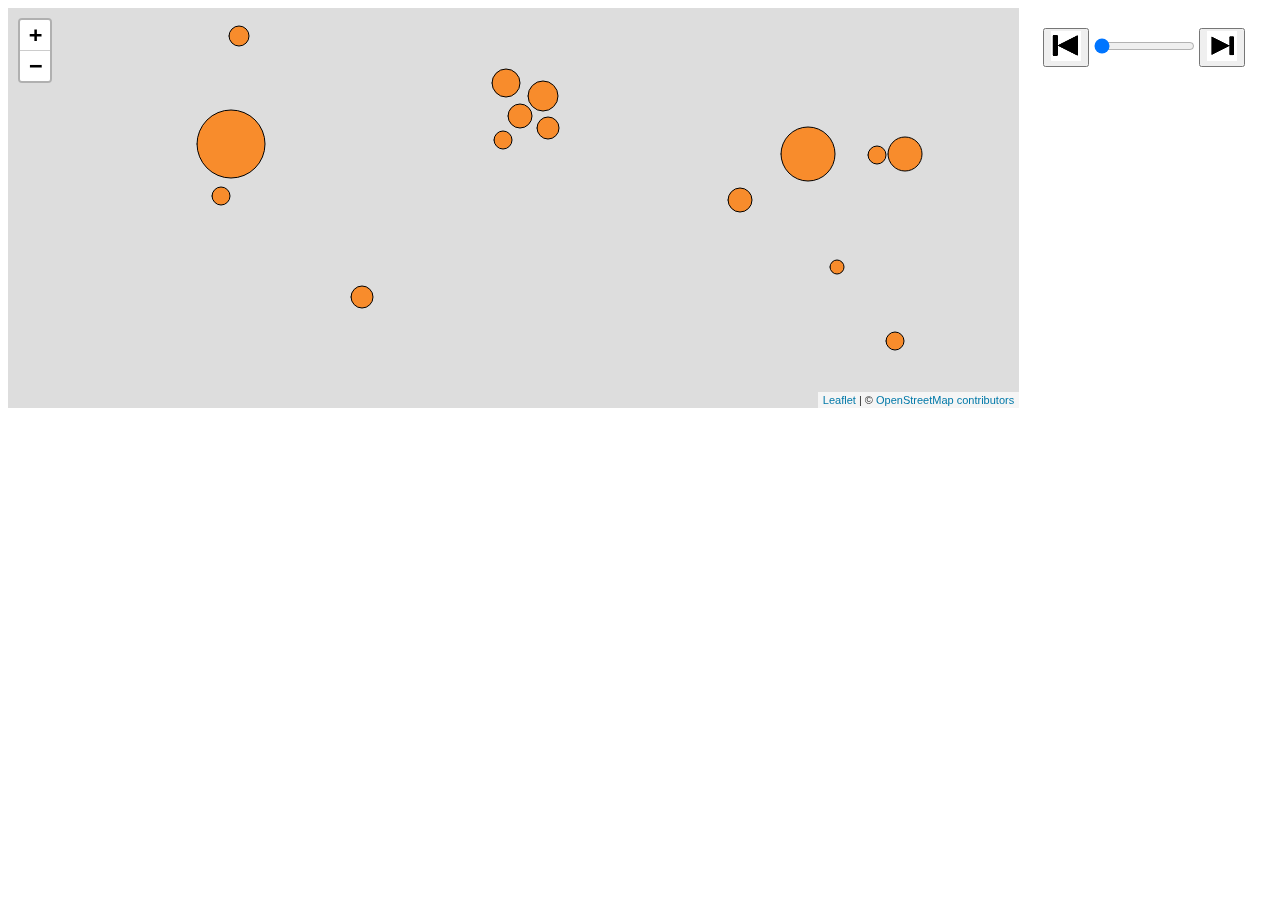
==== Lab1/index.html @ 2717a14f "Module 5A assignment completed" ====
<!DOCTYPE html>
<html lang="en">
	<head>
		<meta charset="utf-8">
		<meta name="viewport" content="width=device-width">
		<title>GEOG575_Lab1</title>

		<!--put your external stylesheet links here-->
		<link rel="stylesheet" href="lib/leaflet/leaflet.css">
		<link rel="stylesheet" href="css/style.css">
		<!--[if IE<9]>
			<link rel="stylesheet" href="css/style.ie.css">
		<![endif]-->
	</head>
	
	
	<body>

		<div id="map"></div>
		<div id="panel"></div>
		
		<script type="text/javascript" src="lib/jquery-3.3.1.js"></script>
		<script type="text/javascript" src="lib/leaflet/leaflet-src.js"></script>
		<script type="text/javascript" src="js/main.js"></script>
		<!-- <script type="text/javascript" src="js/tutorials.js"></script> -->
	
	
	</body>
</html>
---- Lab1/lib/leaflet/leaflet.css ----
/* required styles */

#mapid{height:400px;}

.leaflet-pane,
.leaflet-tile,
.leaflet-marker-icon,
.leaflet-marker-shadow,
.leaflet-tile-container,
.leaflet-pane > svg,
.leaflet-pane > canvas,
.leaflet-zoom-box,
.leaflet-image-layer,
.leaflet-layer {
	position: absolute;
	left: 0;
	top: 0;
	}
.leaflet-container {
	overflow: hidden;
	}
.leaflet-tile,
.leaflet-marker-icon,
.leaflet-marker-shadow {
	-webkit-user-select: none;
	   -moz-user-select: none;
	        user-select: none;
	  -webkit-user-drag: none;
	}
/* Safari renders non-retina tile on retina better with this, but Chrome is worse */
.leaflet-safari .leaflet-tile {
	image-rendering: -webkit-optimize-contrast;
	}
/* hack that prevents hw layers "stretching" when loading new tiles */
.leaflet-safari .leaflet-tile-container {
	width: 1600px;
	height: 1600px;
	-webkit-transform-origin: 0 0;
	}
.leaflet-marker-icon,
.leaflet-marker-shadow {
	display: block;
	}
/* .leaflet-container svg: reset svg max-width decleration shipped in Joomla! (joomla.org) 3.x */
/* .leaflet-container img: map is broken in FF if you have max-width: 100% on tiles */
.leaflet-container .leaflet-overlay-pane svg,
.leaflet-container .leaflet-marker-pane img,
.leaflet-container .leaflet-shadow-pane img,
.leaflet-container .leaflet-tile-pane img,
.leaflet-container img.leaflet-image-layer,
.leaflet-container .leaflet-tile {
	max-width: none !important;
	max-height: none !important;
	}

.leaflet-container.leaflet-touch-zoom {
	-ms-touch-action: pan-x pan-y;
	touch-action: pan-x pan-y;
	}
.leaflet-container.leaflet-touch-drag {
	-ms-touch-action: pinch-zoom;
	/* Fallback for FF which doesn't support pinch-zoom */
	touch-action: none;
	touch-action: pinch-zoom;
}
.leaflet-container.leaflet-touch-drag.leaflet-touch-zoom {
	-ms-touch-action: none;
	touch-action: none;
}
.leaflet-container {
	-webkit-tap-highlight-color: transparent;
}
.leaflet-container a {
	-webkit-tap-highlight-color: rgba(51, 181, 229, 0.4);
}
.leaflet-tile {
	filter: inherit;
	visibility: hidden;
	}
.leaflet-tile-loaded {
	visibility: inherit;
	}
.leaflet-zoom-box {
	width: 0;
	height: 0;
	-moz-box-sizing: border-box;
	     box-sizing: border-box;
	z-index: 800;
	}
/* workaround for https://bugzilla.mozilla.org/show_bug.cgi?id=888319 */
.leaflet-overlay-pane svg {
	-moz-user-select: none;
	}

.leaflet-pane         { z-index: 400; }

.leaflet-tile-pane    { z-index: 200; }
.leaflet-overlay-pane { z-index: 400; }
.leaflet-shadow-pane  { z-index: 500; }
.leaflet-marker-pane  { z-index: 600; }
.leaflet-tooltip-pane   { z-index: 650; }
.leaflet-popup-pane   { z-index: 700; }

.leaflet-map-pane canvas { z-index: 100; }
.leaflet-map-pane svg    { z-index: 200; }

.leaflet-vml-shape {
	width: 1px;
	height: 1px;
	}
.lvml {
	behavior: url(#default#VML);
	display: inline-block;
	position: absolute;
	}


/* control positioning */

.leaflet-control {
	position: relative;
	z-index: 800;
	pointer-events: visiblePainted; /* IE 9-10 doesn't have auto */
	pointer-events: auto;
	}
.leaflet-top,
.leaflet-bottom {
	position: absolute;
	z-index: 1000;
	pointer-events: none;
	}
.leaflet-top {
	top: 0;
	}
.leaflet-right {
	right: 0;
	}
.leaflet-bottom {
	bottom: 0;
	}
.leaflet-left {
	left: 0;
	}
.leaflet-control {
	float: left;
	clear: both;
	}
.leaflet-right .leaflet-control {
	float: right;
	}
.leaflet-top .leaflet-control {
	margin-top: 10px;
	}
.leaflet-bottom .leaflet-control {
	margin-bottom: 10px;
	}
.leaflet-left .leaflet-control {
	margin-left: 10px;
	}
.leaflet-right .leaflet-control {
	margin-right: 10px;
	}


/* zoom and fade animations */

.leaflet-fade-anim .leaflet-tile {
	will-change: opacity;
	}
.leaflet-fade-anim .leaflet-popup {
	opacity: 0;
	-webkit-transition: opacity 0.2s linear;
	   -moz-transition: opacity 0.2s linear;
	        transition: opacity 0.2s linear;
	}
.leaflet-fade-anim .leaflet-map-pane .leaflet-popup {
	opacity: 1;
	}
.leaflet-zoom-animated {
	-webkit-transform-origin: 0 0;
	    -ms-transform-origin: 0 0;
	        transform-origin: 0 0;
	}
.leaflet-zoom-anim .leaflet-zoom-animated {
	will-change: transform;
	}
.leaflet-zoom-anim .leaflet-zoom-animated {
	-webkit-transition: -webkit-transform 0.25s cubic-bezier(0,0,0.25,1);
	   -moz-transition:    -moz-transform 0.25s cubic-bezier(0,0,0.25,1);
	        transition:         transform 0.25s cubic-bezier(0,0,0.25,1);
	}
.leaflet-zoom-anim .leaflet-tile,
.leaflet-pan-anim .leaflet-tile {
	-webkit-transition: none;
	   -moz-transition: none;
	        transition: none;
	}

.leaflet-zoom-anim .leaflet-zoom-hide {
	visibility: hidden;
	}


/* cursors */

.leaflet-interactive {
	cursor: pointer;
	}
.leaflet-grab {
	cursor: -webkit-grab;
	cursor:    -moz-grab;
	cursor:         grab;
	}
.leaflet-crosshair,
.leaflet-crosshair .leaflet-interactive {
	cursor: crosshair;
	}
.leaflet-popup-pane,
.leaflet-control {
	cursor: auto;
	}
.leaflet-dragging .leaflet-grab,
.leaflet-dragging .leaflet-grab .leaflet-interactive,
.leaflet-dragging .leaflet-marker-draggable {
	cursor: move;
	cursor: -webkit-grabbing;
	cursor:    -moz-grabbing;
	cursor:         grabbing;
	}

/* marker & overlays interactivity */
.leaflet-marker-icon,
.leaflet-marker-shadow,
.leaflet-image-layer,
.leaflet-pane > svg path,
.leaflet-tile-container {
	pointer-events: none;
	}

.leaflet-marker-icon.leaflet-interactive,
.leaflet-image-layer.leaflet-interactive,
.leaflet-pane > svg path.leaflet-interactive {
	pointer-events: visiblePainted; /* IE 9-10 doesn't have auto */
	pointer-events: auto;
	}

/* visual tweaks */

.leaflet-container {
	background: #ddd;
	outline: 0;
	}
.leaflet-container a {
	color: #0078A8;
	}
.leaflet-container a.leaflet-active {
	outline: 2px solid orange;
	}
.leaflet-zoom-box {
	border: 2px dotted #38f;
	background: rgba(255,255,255,0.5);
	}


/* general typography */
.leaflet-container {
	font: 12px/1.5 "Helvetica Neue", Arial, Helvetica, sans-serif;
	}


/* general toolbar styles */

.leaflet-bar {
	box-shadow: 0 1px 5px rgba(0,0,0,0.65);
	border-radius: 4px;
	}
.leaflet-bar a,
.leaflet-bar a:hover {
	background-color: #fff;
	border-bottom: 1px solid #ccc;
	width: 26px;
	height: 26px;
	line-height: 26px;
	display: block;
	text-align: center;
	text-decoration: none;
	color: black;
	}
.leaflet-bar a,
.leaflet-control-layers-toggle {
	background-position: 50% 50%;
	background-repeat: no-repeat;
	display: block;
	}
.leaflet-bar a:hover {
	background-color: #f4f4f4;
	}
.leaflet-bar a:first-child {
	border-top-left-radius: 4px;
	border-top-right-radius: 4px;
	}
.leaflet-bar a:last-child {
	border-bottom-left-radius: 4px;
	border-bottom-right-radius: 4px;
	border-bottom: none;
	}
.leaflet-bar a.leaflet-disabled {
	cursor: default;
	background-color: #f4f4f4;
	color: #bbb;
	}

.leaflet-touch .leaflet-bar a {
	width: 30px;
	height: 30px;
	line-height: 30px;
	}
.leaflet-touch .leaflet-bar a:first-child {
	border-top-left-radius: 2px;
	border-top-right-radius: 2px;
	}
.leaflet-touch .leaflet-bar a:last-child {
	border-bottom-left-radius: 2px;
	border-bottom-right-radius: 2px;
	}

/* zoom control */

.leaflet-control-zoom-in,
.leaflet-control-zoom-out {
	font: bold 18px 'Lucida Console', Monaco, monospace;
	text-indent: 1px;
	}

.leaflet-touch .leaflet-control-zoom-in, .leaflet-touch .leaflet-control-zoom-out  {
	font-size: 22px;
	}


/* layers control */

.leaflet-control-layers {
	box-shadow: 0 1px 5px rgba(0,0,0,0.4);
	background: #fff;
	border-radius: 5px;
	}
.leaflet-control-layers-toggle {
	background-image: url(images/layers.png);
	width: 36px;
	height: 36px;
	}
.leaflet-retina .leaflet-control-layers-toggle {
	background-image: url(images/layers-2x.png);
	background-size: 26px 26px;
	}
.leaflet-touch .leaflet-control-layers-toggle {
	width: 44px;
	height: 44px;
	}
.leaflet-control-layers .leaflet-control-layers-list,
.leaflet-control-layers-expanded .leaflet-control-layers-toggle {
	display: none;
	}
.leaflet-control-layers-expanded .leaflet-control-layers-list {
	display: block;
	position: relative;
	}
.leaflet-control-layers-expanded {
	padding: 6px 10px 6px 6px;
	color: #333;
	background: #fff;
	}
.leaflet-control-layers-scrollbar {
	overflow-y: scroll;
	overflow-x: hidden;
	padding-right: 5px;
	}
.leaflet-control-layers-selector {
	margin-top: 2px;
	position: relative;
	top: 1px;
	}
.leaflet-control-layers label {
	display: block;
	}
.leaflet-control-layers-separator {
	height: 0;
	border-top: 1px solid #ddd;
	margin: 5px -10px 5px -6px;
	}

/* Default icon URLs */
.leaflet-default-icon-path {
	background-image: url(images/marker-icon.png);
	}


/* attribution and scale controls */

.leaflet-container .leaflet-control-attribution {
	background: #fff;
	background: rgba(255, 255, 255, 0.7);
	margin: 0;
	}
.leaflet-control-attribution,
.leaflet-control-scale-line {
	padding: 0 5px;
	color: #333;
	}
.leaflet-control-attribution a {
	text-decoration: none;
	}
.leaflet-control-attribution a:hover {
	text-decoration: underline;
	}
.leaflet-container .leaflet-control-attribution,
.leaflet-container .leaflet-control-scale {
	font-size: 11px;
	}
.leaflet-left .leaflet-control-scale {
	margin-left: 5px;
	}
.leaflet-bottom .leaflet-control-scale {
	margin-bottom: 5px;
	}
.leaflet-control-scale-line {
	border: 2px solid #777;
	border-top: none;
	line-height: 1.1;
	padding: 2px 5px 1px;
	font-size: 11px;
	white-space: nowrap;
	overflow: hidden;
	-moz-box-sizing: border-box;
	     box-sizing: border-box;

	background: #fff;
	background: rgba(255, 255, 255, 0.5);
	}
.leaflet-control-scale-line:not(:first-child) {
	border-top: 2px solid #777;
	border-bottom: none;
	margin-top: -2px;
	}
.leaflet-control-scale-line:not(:first-child):not(:last-child) {
	border-bottom: 2px solid #777;
	}

.leaflet-touch .leaflet-control-attribution,
.leaflet-touch .leaflet-control-layers,
.leaflet-touch .leaflet-bar {
	box-shadow: none;
	}
.leaflet-touch .leaflet-control-layers,
.leaflet-touch .leaflet-bar {
	border: 2px solid rgba(0,0,0,0.2);
	background-clip: padding-box;
	}


/* popup */

.leaflet-popup {
	position: absolute;
	text-align: center;
	margin-bottom: 20px;
	}
.leaflet-popup-content-wrapper {
	padding: 1px;
	text-align: left;
	border-radius: 12px;
	}
.leaflet-popup-content {
	margin: 13px 19px;
	line-height: 1.4;
	}
.leaflet-popup-content p {
	margin: 18px 0;
	}
.leaflet-popup-tip-container {
	width: 40px;
	height: 20px;
	position: absolute;
	left: 50%;
	margin-left: -20px;
	overflow: hidden;
	pointer-events: none;
	}
.leaflet-popup-tip {
	width: 17px;
	height: 17px;
	padding: 1px;

	margin: -10px auto 0;

	-webkit-transform: rotate(45deg);
	   -moz-transform: rotate(45deg);
	    -ms-transform: rotate(45deg);
	        transform: rotate(45deg);
	}
.leaflet-popup-content-wrapper,
.leaflet-popup-tip {
	background: white;
	color: #333;
	box-shadow: 0 3px 14px rgba(0,0,0,0.4);
	}
.leaflet-container a.leaflet-popup-close-button {
	position: absolute;
	top: 0;
	right: 0;
	padding: 4px 4px 0 0;
	border: none;
	text-align: center;
	width: 18px;
	height: 14px;
	font: 16px/14px Tahoma, Verdana, sans-serif;
	color: #c3c3c3;
	text-decoration: none;
	font-weight: bold;
	background: transparent;
	}
.leaflet-container a.leaflet-popup-close-button:hover {
	color: #999;
	}
.leaflet-popup-scrolled {
	overflow: auto;
	border-bottom: 1px solid #ddd;
	border-top: 1px solid #ddd;
	}

.leaflet-oldie .leaflet-popup-content-wrapper {
	zoom: 1;
	}
.leaflet-oldie .leaflet-popup-tip {
	width: 24px;
	margin: 0 auto;

	-ms-filter: "progid:DXImageTransform.Microsoft.Matrix(M11=0.70710678, M12=0.70710678, M21=-0.70710678, M22=0.70710678)";
	filter: progid:DXImageTransform.Microsoft.Matrix(M11=0.70710678, M12=0.70710678, M21=-0.70710678, M22=0.70710678);
	}
.leaflet-oldie .leaflet-popup-tip-container {
	margin-top: -1px;
	}

.leaflet-oldie .leaflet-control-zoom,
.leaflet-oldie .leaflet-control-layers,
.leaflet-oldie .leaflet-popup-content-wrapper,
.leaflet-oldie .leaflet-popup-tip {
	border: 1px solid #999;
	}


/* div icon */

.leaflet-div-icon {
	background: #fff;
	border: 1px solid #666;
	}


/* Tooltip */
/* Base styles for the element that has a tooltip */
.leaflet-tooltip {
	position: absolute;
	padding: 6px;
	background-color: #fff;
	border: 1px solid #fff;
	border-radius: 3px;
	color: #222;
	white-space: nowrap;
	-webkit-user-select: none;
	-moz-user-select: none;
	-ms-user-select: none;
	user-select: none;
	pointer-events: none;
	box-shadow: 0 1px 3px rgba(0,0,0,0.4);
	}
.leaflet-tooltip.leaflet-clickable {
	cursor: pointer;
	pointer-events: auto;
	}
.leaflet-tooltip-top:before,
.leaflet-tooltip-bottom:before,
.leaflet-tooltip-left:before,
.leaflet-tooltip-right:before {
	position: absolute;
	pointer-events: none;
	border: 6px solid transparent;
	background: transparent;
	content: "";
	}

/* Directions */

.leaflet-tooltip-bottom {
	margin-top: 6px;
}
.leaflet-tooltip-top {
	margin-top: -6px;
}
.leaflet-tooltip-bottom:before,
.leaflet-tooltip-top:before {
	left: 50%;
	margin-left: -6px;
	}
.leaflet-tooltip-top:before {
	bottom: 0;
	margin-bottom: -12px;
	border-top-color: #fff;
	}
.leaflet-tooltip-bottom:before {
	top: 0;
	margin-top: -12px;
	margin-left: -6px;
	border-bottom-color: #fff;
	}
.leaflet-tooltip-left {
	margin-left: -6px;
}
.leaflet-tooltip-right {
	margin-left: 6px;
}
.leaflet-tooltip-left:before,
.leaflet-tooltip-right:before {
	top: 50%;
	margin-top: -6px;
	}
.leaflet-tooltip-left:before {
	right: 0;
	margin-right: -12px;
	border-left-color: #fff;
	}
.leaflet-tooltip-right:before {
	left: 0;
	margin-left: -12px;
	border-right-color: #fff;
	}
---- Lab1/css/style.css ----
/* Stylesheet by Yunlei Liang, 2019 */
.leaflet-popup-content p {
    margin: 0.2em 0;
}

#map {
    height: 400px;
    width: 80%;
    display: inline-block;
}

#panel {
    width: 16%;
    padding: 20px;
    display: inline-block;
    vertical-align: top;
    text-align: center;
    line-height: 42px;
}

.range-slider {
    width: 50%;
}

#forward {
    float: right;
}

#reverse {
    float: left;
}
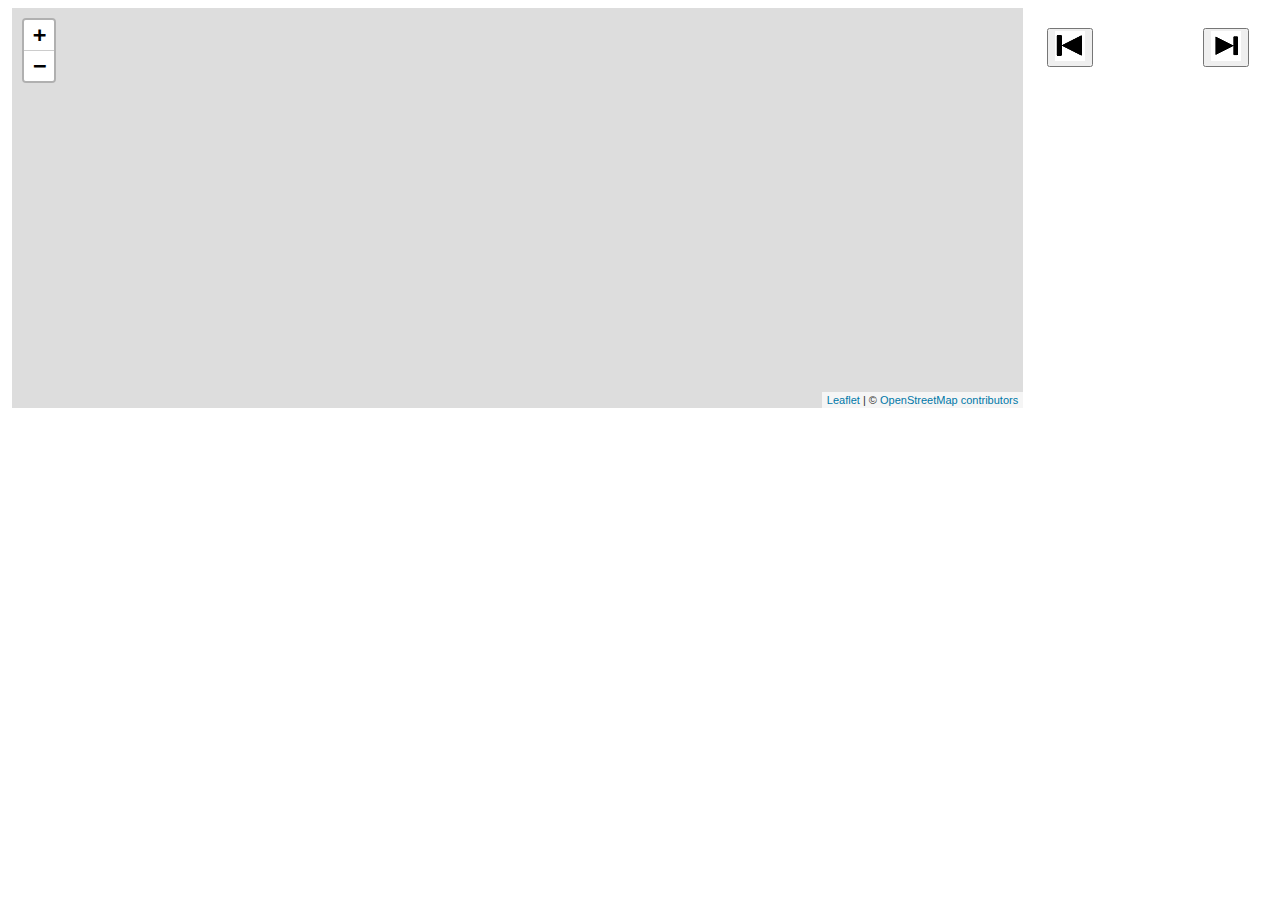
==== commit f615f9ec: "able to switch" ====
--- a/Lab1/index.html
+++ b/Lab1/index.html
@@ -8,6 +8,7 @@
 		<!--put your external stylesheet links here-->
 		<link rel="stylesheet" href="lib/leaflet/leaflet.css">
 		<link rel="stylesheet" href="css/style.css">
+
 		<!--[if IE<9]>
 			<link rel="stylesheet" href="css/style.ie.css">
 		<![endif]-->
@@ -16,9 +17,9 @@
 	
 	<body>
 
-		<div id="map"></div>
+		<div id="mapchoro"></div>
+		<div id="mapporp"></div>
 		<div id="panel"></div>
-		
 		<script type="text/javascript" src="lib/jquery-3.3.1.js"></script>
 		<script type="text/javascript" src="lib/leaflet/leaflet-src.js"></script>
 		<script type="text/javascript" src="js/main.js"></script>
--- a/Lab1/css/style.css
+++ b/Lab1/css/style.css
@@ -3,9 +3,15 @@
     margin: 0.2em 0;
 }
 
-#map {
+#mapporp {
     height: 400px;
     width: 80%;
+    display: inline-block;
+}
+
+#mapchoro {
+    height: 400px;
+    width: 0%;
     display: inline-block;
 }
 
@@ -28,4 +34,46 @@
 
 #reverse {
     float: left;
+}
+
+.legend {
+    line-height: 22px;
+    color: #555;
+}
+.legend i {
+    width: 20px;
+    height: 20px;
+    float: left;
+    margin-right: 8px;
+    opacity: 0.7;
+}
+
+
+.control {
+    line-height: 22px;
+    color: #555;
+}
+
+.star{
+  font-size: 1.5em;
+} 
+
+.prop {
+    padding: 0px 3px;
+    font: 12px/16px Arial, Helvetica, sans-serif;
+    background: white;
+    background: rgba(255,255,255,0.8);
+    box-shadow: 0 0 15px rgba(0,0,0,0.2);
+    border-radius: 5px;
+    width: 120px;
+}
+
+.choro {
+    padding: 0px 3px;
+    font: 12px/16px Arial, Helvetica, sans-serif;
+    background: white;
+    background: rgba(255,255,255,0.8);
+    box-shadow: 0 0 15px rgba(0,0,0,0.2);
+    border-radius: 5px;
+    width:120px;
 }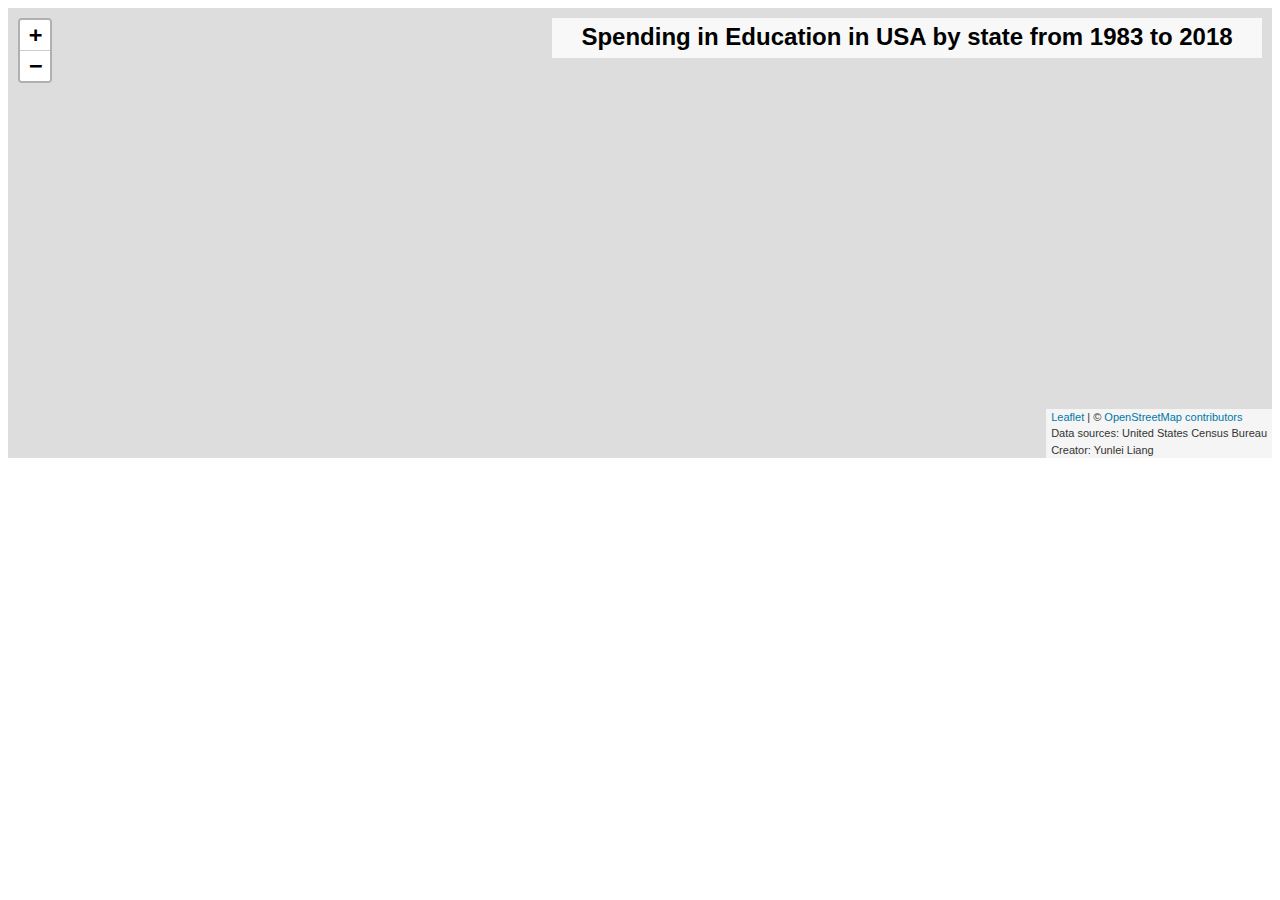
==== commit 32282874: "Final Leaflet Lab" ====
--- a/Lab1/index.html
+++ b/Lab1/index.html
@@ -17,9 +17,7 @@
 	
 	<body>
 
-		<div id="mapchoro"></div>
-		<div id="mapporp"></div>
-		<div id="panel"></div>
+		<div id="map"></div>
 		<script type="text/javascript" src="lib/jquery-3.3.1.js"></script>
 		<script type="text/javascript" src="lib/leaflet/leaflet-src.js"></script>
 		<script type="text/javascript" src="js/main.js"></script>
--- a/Lab1/css/style.css
+++ b/Lab1/css/style.css
@@ -3,38 +3,18 @@
     margin: 0.2em 0;
 }
 
-#mapporp {
-    height: 400px;
-    width: 80%;
+#map {
+    height: 450px;
+    width: 100%;
     display: inline-block;
 }
 
-#mapchoro {
-    height: 400px;
-    width: 0%;
-    display: inline-block;
-}
 
-#panel {
-    width: 16%;
-    padding: 20px;
-    display: inline-block;
-    vertical-align: top;
-    text-align: center;
-    line-height: 42px;
-}
 
 .range-slider {
     width: 50%;
 }
 
-#forward {
-    float: right;
-}
-
-#reverse {
-    float: left;
-}
 
 .legend {
     line-height: 22px;
@@ -54,26 +34,30 @@
     color: #555;
 }
 
-.star{
-  font-size: 1.5em;
-} 
 
-.prop {
-    padding: 0px 3px;
-    font: 12px/16px Arial, Helvetica, sans-serif;
-    background: white;
-    background: rgba(255,255,255,0.8);
-    box-shadow: 0 0 15px rgba(0,0,0,0.2);
-    border-radius: 5px;
-    width: 120px;
+
+.sequence-control-container {
+    width: 240px;
+    height: 30px;
+    background-color: rgba(255,255,255,0.8);
+    padding: 10px;
+    line-height: 45px;
+    text-align: center;
+    border: solid gray 1px;
 }
 
-.choro {
-    padding: 0px 3px;
-    font: 12px/16px Arial, Helvetica, sans-serif;
-    background: white;
-    background: rgba(255,255,255,0.8);
-    box-shadow: 0 0 15px rgba(0,0,0,0.2);
-    border-radius: 5px;
-    width:120px;
-}+.title-container {
+    width: 700px;
+    height: 30px;
+    background-color: rgba(255,255,255,0.8);
+    padding: 5px;
+    line-height: 45px;
+    text-align: center;
+	font: 24px/28px Arial, Helvetica, sans-serif;
+	font-weight: 600;
+
+}
+
+.range-slider {
+    width: 200px;
+}
